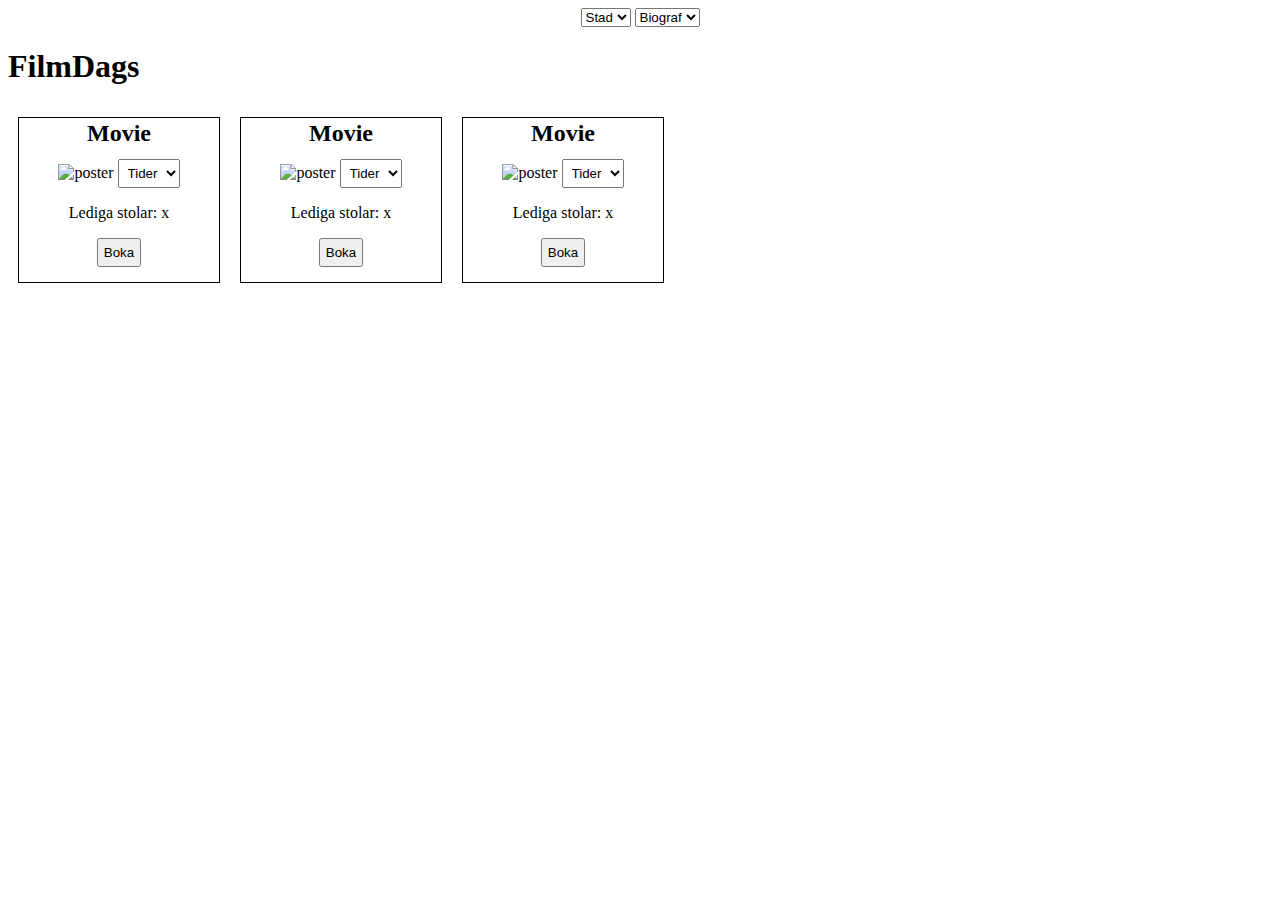
==== index.htm @ 5b48dcac "alpha" ====
<html>
    <head>
        <!--<link href=".css" type="text/css" rel="stylesheet"> -->
        <style>
            nav{
                text-align: center;
            }
            .movie{
                border: 1px solid black;
                width: 200px;
                text-align: center;
                padding-bottom: 15px;
                float: left;
                margin-left: 10px;
                margin-right: 10px;
                margin-top: 10px;
            }
            .movie select{
                padding: 5px;
                margin-top: 10px;
            }
            .movie button{
                padding: 5px;
                
            }
            .movie h2{
                margin: 2px;
            }
        </style>
        <meta charset="utf-8">
        <title>FilmDags</title>
    </head>
    <body>
        <nav>
            <select>
                <option value="">Stad</option>
            </select>
            <select>
                <option value="">Biograf</option>
            </select>
        </nav>
        <header>
            <h1>FilmDags</h1>
        </header>
        <main>
            <div class="movie">
                <h2>Movie</h2>
                <img src="http://placehold.it/200x300" alt="poster">
                <select>
                    <option value="">Tider</option>
                </select>
                <p>Lediga stolar: x</p>
                <button type="button">Boka</button>
            </div>
            <div class="movie">
                <h2>Movie</h2>
                <img src="http://placehold.it/200x300" alt="poster">
                <select>
                    <option value="">Tider</option>
                </select>
                <p>Lediga stolar: x</p>
                <button type="button">Boka</button>
            </div>
            <div class="movie">
                <h2>Movie</h2>
                <img src="http://placehold.it/200x300" alt="poster">
                <select>
                    <option value="">Tider</option>
                </select>
                <p>Lediga stolar: x</p>
                <button type="button">Boka</button>
            </div>
        </main>
        <footer>
            
        </footer>
    </body>
</html>
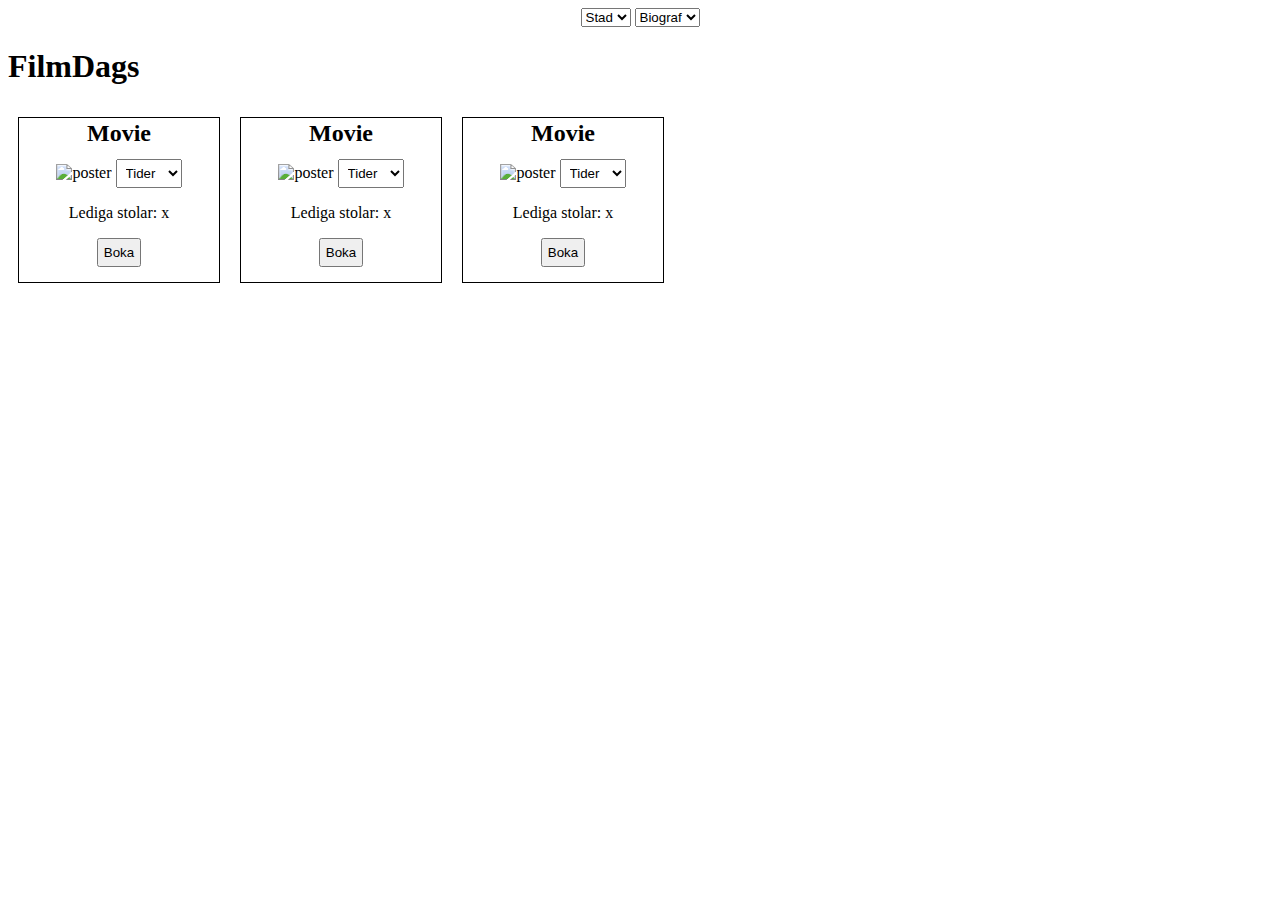
==== commit 912f7d00: "tider ändrade" ====
--- a/index.htm
+++ b/index.htm
@@ -47,7 +47,10 @@
                 <h2>Movie</h2>
                 <img src="http://placehold.it/200x300" alt="poster">
                 <select>
-                    <option value="">Tider</option>
+                    <option value="" disabled selected>Tider</option>
+                    <option value="">20:00</option>
+                    <option value="">21:20</option>
+
                 </select>
                 <p>Lediga stolar: x</p>
                 <button type="button">Boka</button>
@@ -56,7 +59,9 @@
                 <h2>Movie</h2>
                 <img src="http://placehold.it/200x300" alt="poster">
                 <select>
-                    <option value="">Tider</option>
+                    <option value="" disabled selected>Tider</option>
+                    <option value="">20:00</option>
+                    <option value="">21:20</option>
                 </select>
                 <p>Lediga stolar: x</p>
                 <button type="button">Boka</button>
@@ -65,7 +70,9 @@
                 <h2>Movie</h2>
                 <img src="http://placehold.it/200x300" alt="poster">
                 <select>
-                    <option value="">Tider</option>
+                    <option value="" disabled selected>Tider</option>
+                    <option value="">20:00</option>
+                    <option value="">21:20</option>
                 </select>
                 <p>Lediga stolar: x</p>
                 <button type="button">Boka</button>
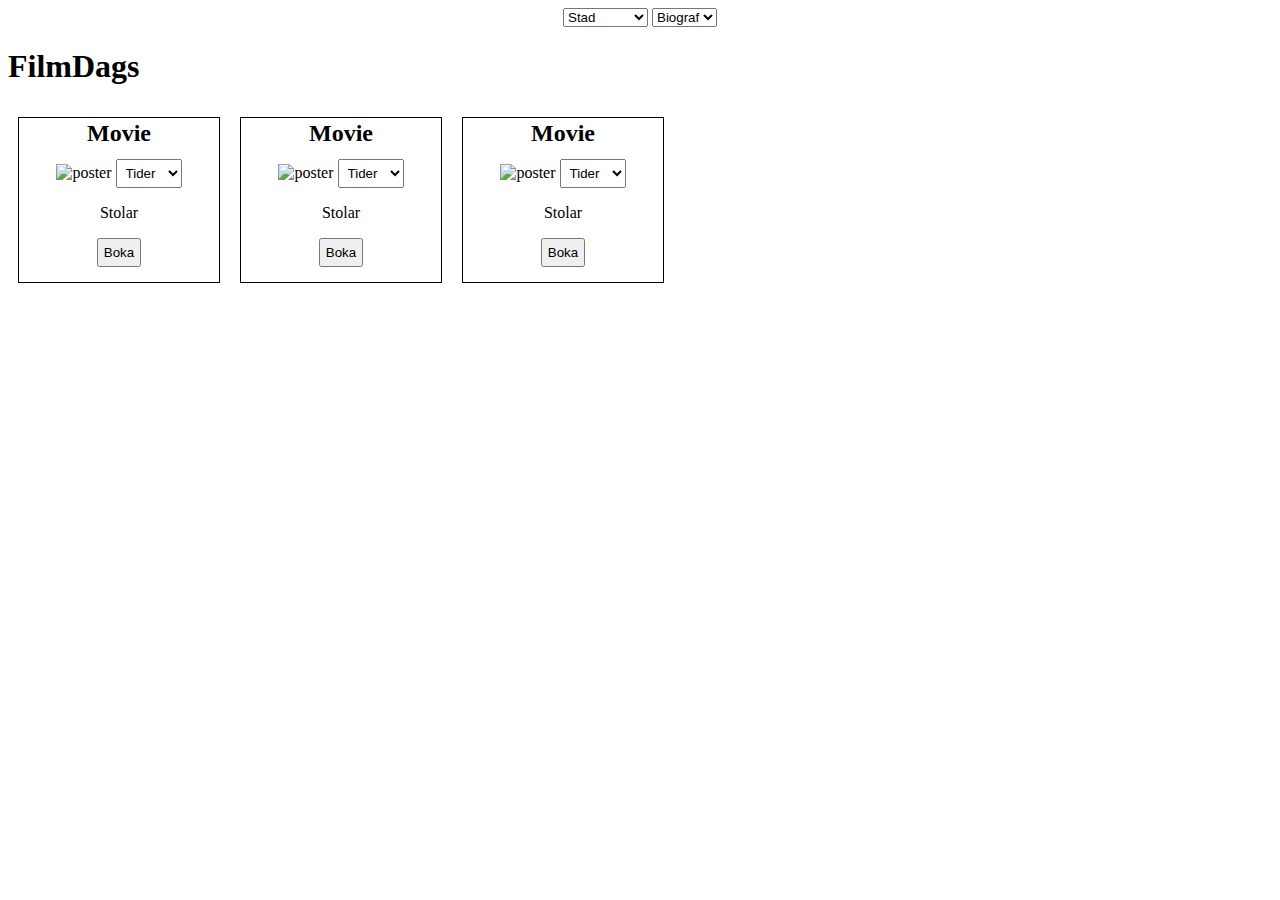
==== commit 88e43ff9: "Merge 40b0355185844d9e290d63b722e4223548c35210 into 9de798d92e9ea8b3c3733c7434844fb1da78ba82" ====
--- a/index.htm
+++ b/index.htm
@@ -33,10 +33,13 @@
     <body>
         <nav>
             <select>
-                <option value="">Stad</option>
+                <option value="" disabled selected>Stad</option>
+                <option value="">Malmö</option>
+                <option value="">Göteborg</option>
+                <option value="">Stockholm</option>
             </select>
             <select>
-                <option value="">Biograf</option>
+                <option value="" disabled selected>Biograf</option>
             </select>
         </nav>
         <header>
@@ -52,7 +55,7 @@
                     <option value="">21:20</option>
 
                 </select>
-                <p>Lediga stolar: x</p>
+                <p>Stolar</p>
                 <button type="button">Boka</button>
             </div>
             <div class="movie">
@@ -63,7 +66,7 @@
                     <option value="">20:00</option>
                     <option value="">21:20</option>
                 </select>
-                <p>Lediga stolar: x</p>
+                <p>Stolar</p>
                 <button type="button">Boka</button>
             </div>
             <div class="movie">
@@ -74,7 +77,7 @@
                     <option value="">20:00</option>
                     <option value="">21:20</option>
                 </select>
-                <p>Lediga stolar: x</p>
+                <p>Stolar</p>
                 <button type="button">Boka</button>
             </div>
         </main>
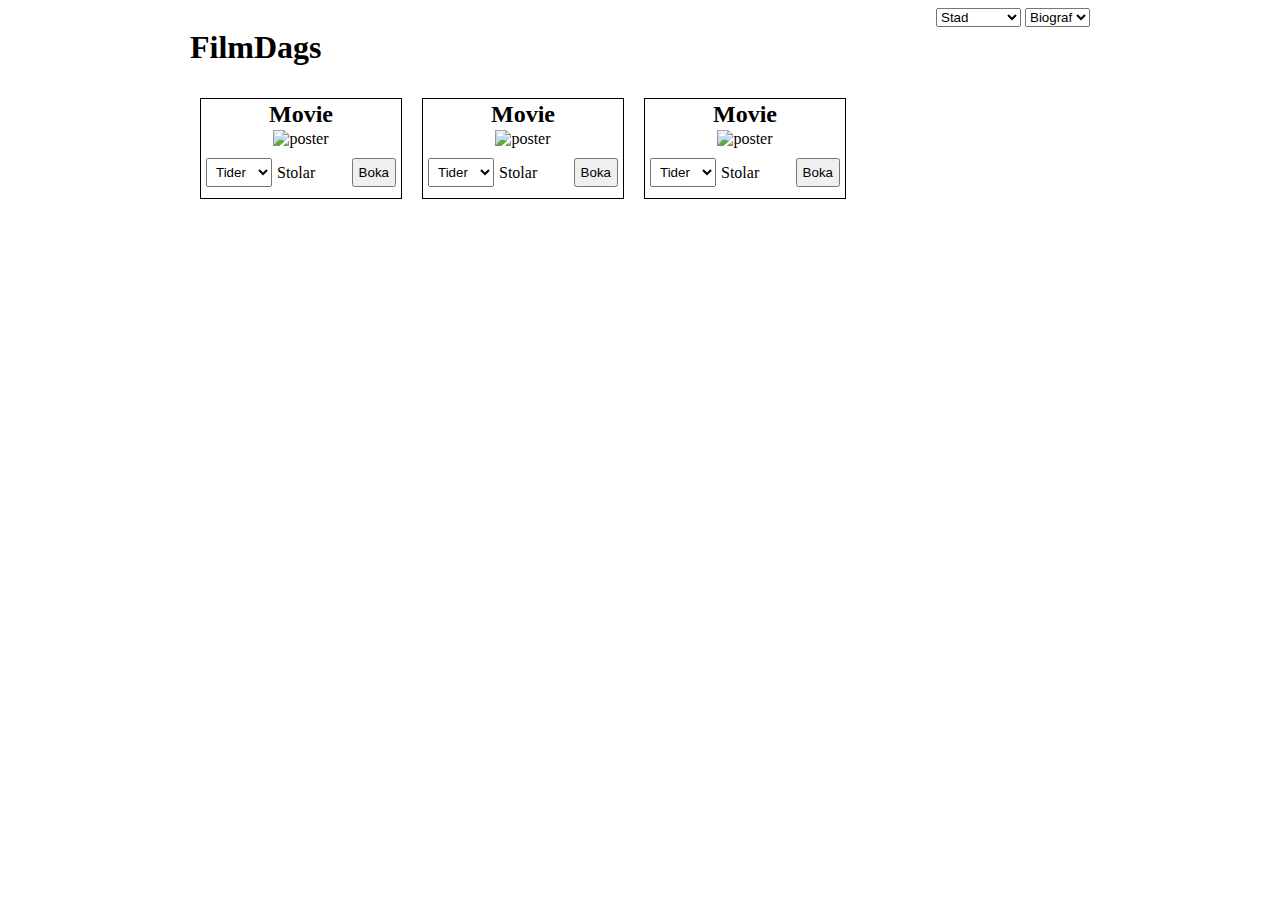
==== commit 07851420: "Ändring i infobox" ====
--- a/index.htm
+++ b/index.htm
@@ -2,29 +2,50 @@
     <head>
         <!--<link href=".css" type="text/css" rel="stylesheet"> -->
         <style>
+            body{
+                width: 900px;
+                margin-left: auto;
+                margin-right: auto;
+            }
+            header{
+                float: left;
+            }
             nav{
                 text-align: center;
+                float: right;
+            }
+            main{
+                clear: both;
             }
             .movie{
                 border: 1px solid black;
                 width: 200px;
                 text-align: center;
-                padding-bottom: 15px;
                 float: left;
                 margin-left: 10px;
                 margin-right: 10px;
                 margin-top: 10px;
+                
             }
-            .movie select{
+            .info select{
                 padding: 5px;
                 margin-top: 10px;
+                margin-left: 5px;
+                margin-right: 5px;
+                float:left;
             }
-            .movie button{
+            .info button{
                 padding: 5px;
-                
+                margin-top: 10px;
+                margin-left: 5px;
+                margin-right: 5px;
+                float: right;
             }
             .movie h2{
                 margin: 2px;
+            }
+            .info p{
+                float: left;
             }
         </style>
         <meta charset="utf-8">
@@ -49,36 +70,41 @@
             <div class="movie">
                 <h2>Movie</h2>
                 <img src="http://placehold.it/200x300" alt="poster">
-                <select>
-                    <option value="" disabled selected>Tider</option>
-                    <option value="">20:00</option>
-                    <option value="">21:20</option>
-
-                </select>
-                <p>Stolar</p>
-                <button type="button">Boka</button>
+                <div class="info">
+                    <select>
+                        <option value="" disabled selected>Tider</option>
+                        <option value="">20:00</option>
+                        <option value="">21:20</option>
+                    </select>
+                    <p>Stolar</p>
+                    <button type="button">Boka</button>
+                </div>
             </div>
             <div class="movie">
                 <h2>Movie</h2>
                 <img src="http://placehold.it/200x300" alt="poster">
-                <select>
-                    <option value="" disabled selected>Tider</option>
-                    <option value="">20:00</option>
-                    <option value="">21:20</option>
-                </select>
-                <p>Stolar</p>
-                <button type="button">Boka</button>
+                <div class="info">
+                    <select>
+                        <option value="" disabled selected>Tider</option>
+                        <option value="">20:00</option>
+                        <option value="">21:20</option>
+                    </select>
+                    <p>Stolar</p>
+                    <button type="button">Boka</button>
+                </div>
             </div>
             <div class="movie">
                 <h2>Movie</h2>
                 <img src="http://placehold.it/200x300" alt="poster">
-                <select>
-                    <option value="" disabled selected>Tider</option>
-                    <option value="">20:00</option>
-                    <option value="">21:20</option>
-                </select>
-                <p>Stolar</p>
-                <button type="button">Boka</button>
+                <div class="info">
+                    <select>
+                        <option value="" disabled selected>Tider</option>
+                        <option value="">20:00</option>
+                        <option value="">21:20</option>
+                    </select>
+                    <p>Stolar</p>
+                    <button type="button">Boka</button>
+                </div>
             </div>
         </main>
         <footer>
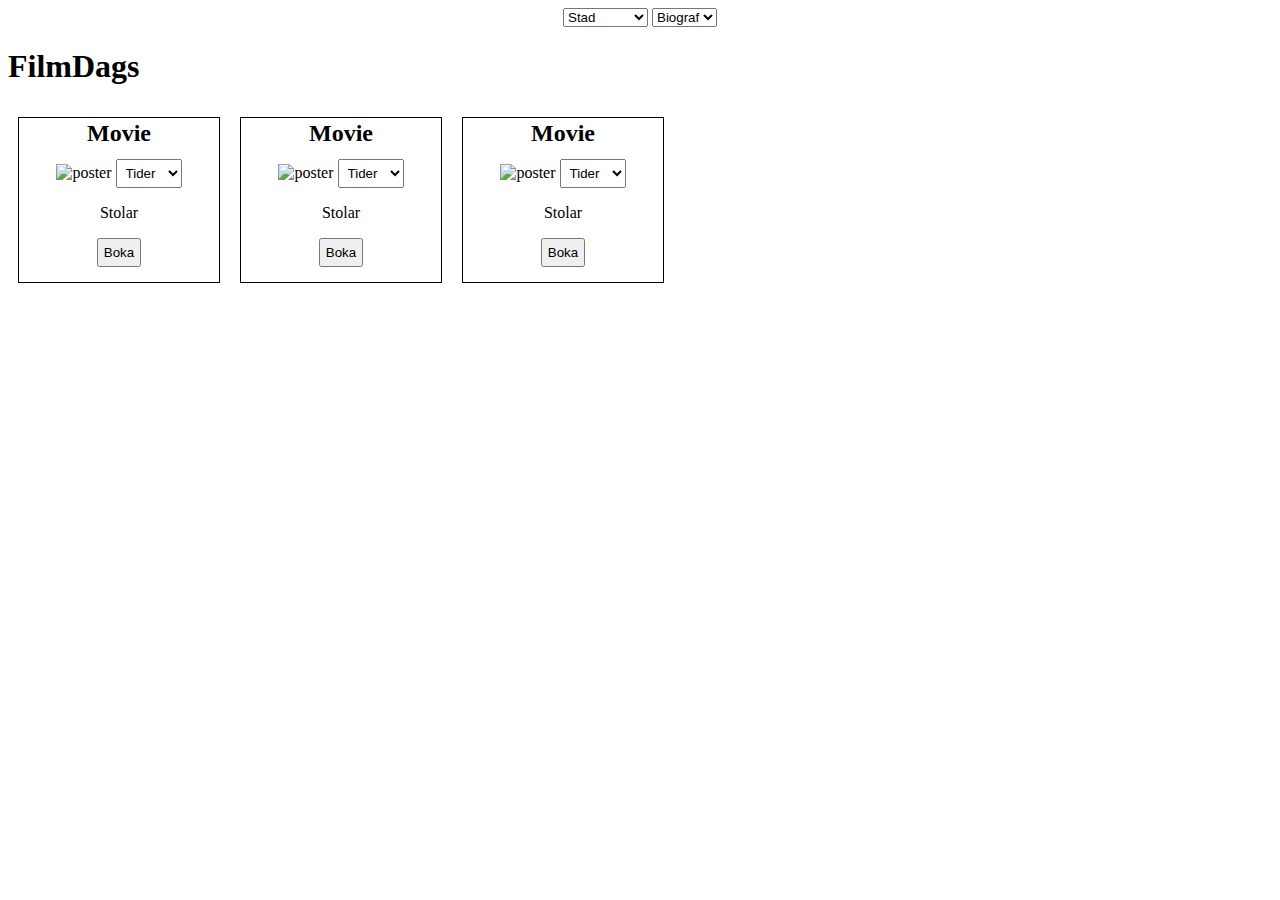
==== commit 115c8623: "Merge remote-tracking branch 'origin/alpha-index'" ====
--- a/index.htm
+++ b/index.htm
@@ -2,50 +2,29 @@
     <head>
         <!--<link href=".css" type="text/css" rel="stylesheet"> -->
         <style>
-            body{
-                width: 900px;
-                margin-left: auto;
-                margin-right: auto;
-            }
-            header{
-                float: left;
-            }
             nav{
                 text-align: center;
-                float: right;
-            }
-            main{
-                clear: both;
             }
             .movie{
                 border: 1px solid black;
                 width: 200px;
                 text-align: center;
+                padding-bottom: 15px;
                 float: left;
                 margin-left: 10px;
                 margin-right: 10px;
                 margin-top: 10px;
-                
             }
-            .info select{
+            .movie select{
                 padding: 5px;
                 margin-top: 10px;
-                margin-left: 5px;
-                margin-right: 5px;
-                float:left;
             }
-            .info button{
+            .movie button{
                 padding: 5px;
-                margin-top: 10px;
-                margin-left: 5px;
-                margin-right: 5px;
-                float: right;
+                
             }
             .movie h2{
                 margin: 2px;
-            }
-            .info p{
-                float: left;
             }
         </style>
         <meta charset="utf-8">
@@ -70,41 +49,36 @@
             <div class="movie">
                 <h2>Movie</h2>
                 <img src="http://placehold.it/200x300" alt="poster">
-                <div class="info">
-                    <select>
-                        <option value="" disabled selected>Tider</option>
-                        <option value="">20:00</option>
-                        <option value="">21:20</option>
-                    </select>
-                    <p>Stolar</p>
-                    <button type="button">Boka</button>
-                </div>
+                <select>
+                    <option value="" disabled selected>Tider</option>
+                    <option value="">20:00</option>
+                    <option value="">21:20</option>
+
+                </select>
+                <p>Stolar</p>
+                <button type="button">Boka</button>
             </div>
             <div class="movie">
                 <h2>Movie</h2>
                 <img src="http://placehold.it/200x300" alt="poster">
-                <div class="info">
-                    <select>
-                        <option value="" disabled selected>Tider</option>
-                        <option value="">20:00</option>
-                        <option value="">21:20</option>
-                    </select>
-                    <p>Stolar</p>
-                    <button type="button">Boka</button>
-                </div>
+                <select>
+                    <option value="" disabled selected>Tider</option>
+                    <option value="">20:00</option>
+                    <option value="">21:20</option>
+                </select>
+                <p>Stolar</p>
+                <button type="button">Boka</button>
             </div>
             <div class="movie">
                 <h2>Movie</h2>
                 <img src="http://placehold.it/200x300" alt="poster">
-                <div class="info">
-                    <select>
-                        <option value="" disabled selected>Tider</option>
-                        <option value="">20:00</option>
-                        <option value="">21:20</option>
-                    </select>
-                    <p>Stolar</p>
-                    <button type="button">Boka</button>
-                </div>
+                <select>
+                    <option value="" disabled selected>Tider</option>
+                    <option value="">20:00</option>
+                    <option value="">21:20</option>
+                </select>
+                <p>Stolar</p>
+                <button type="button">Boka</button>
             </div>
         </main>
         <footer>
